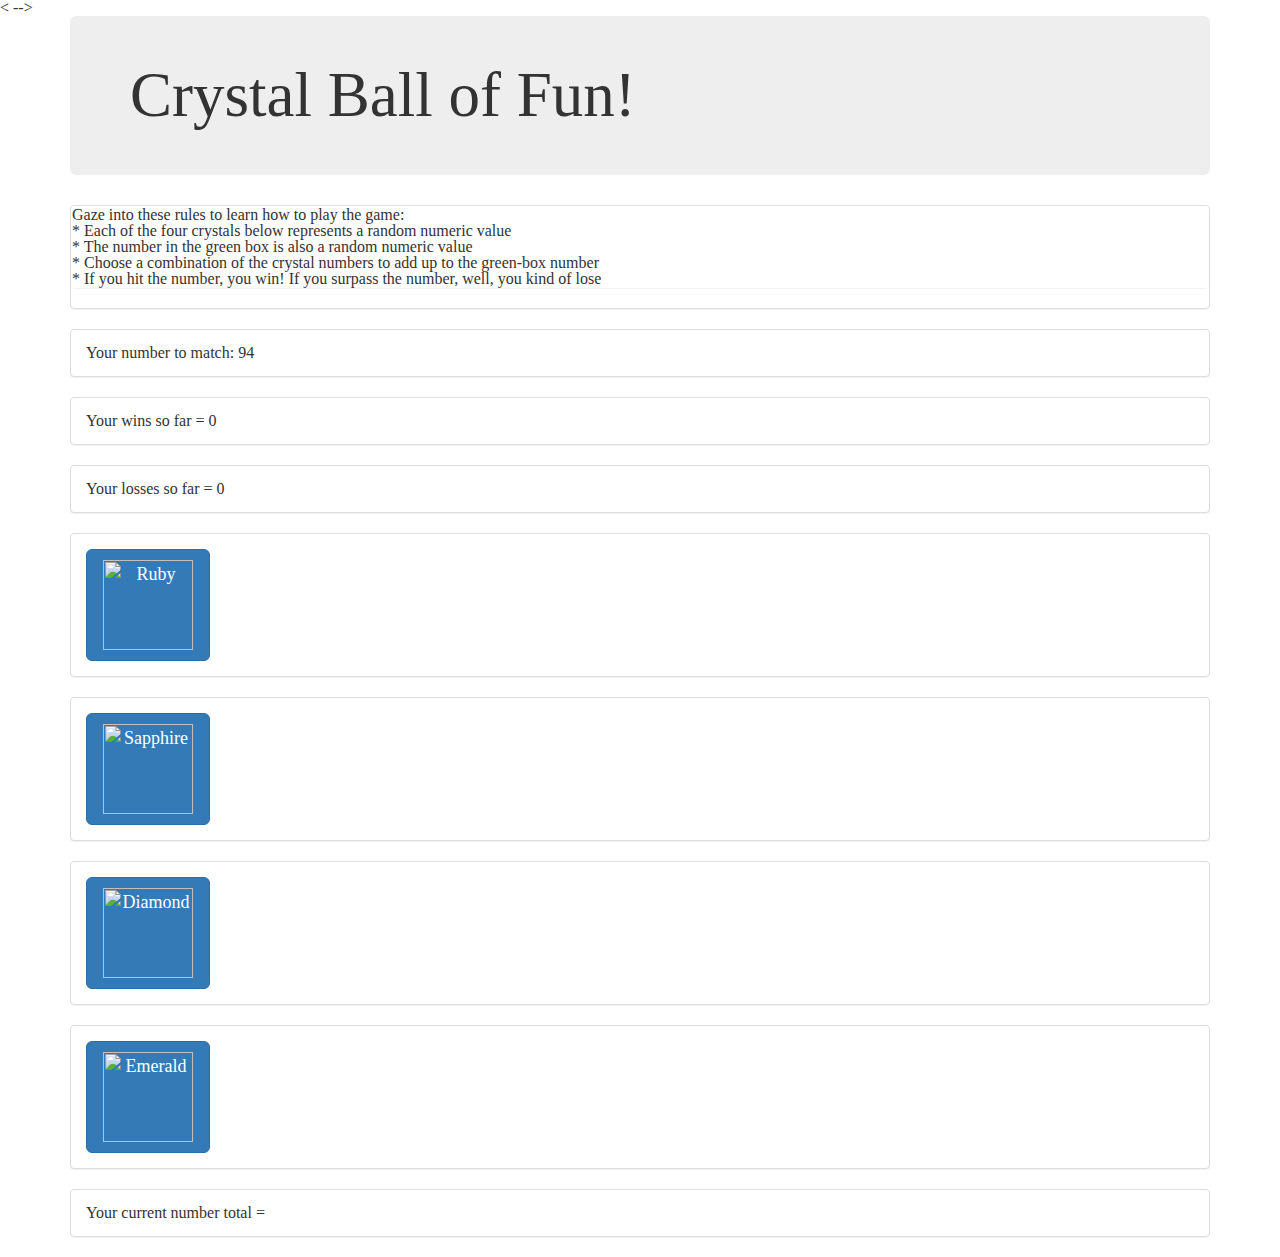
==== index.html @ b811bad9 "Second push - Game Version 1.1" ====
<<!DOCTYPE html>
<html lang="en">
<head>
	<meta charset="UTF-8">
	<title>Crystal Ball of Fun!</title>
	<!-- Bootstrap CDN -->
	<link rel="stylesheet" type="text/css" href="https://maxcdn.bootstrapcdn.com/bootstrap/3.3.7/css/bootstrap.min.css">
	<!-- Reset and Style sheets -->
	<link rel="stylesheet" type="text/css" href="assets/css/reset.css">
	<link rel="stylesheet" type="text/css" href="assets/css/
	style.css"> -->
	<script type="text/javascript" src="https://code.jquery.com/jquery-2.2.0.min.js"></script>
	<script type="text/javascript"></script>

</head>
<body>
	<div class="container">

		<div class="jumbotron">
				<h1>Crystal Ball of Fun!</h1>
		</div>

		<div class="panel panel-default">
			<div class="panel heading">
				<h3 class="panel-title">Gaze into these rules to learn how to play the game:</h3>
				<h1>* Each of the four crystals below represents a random numeric value</h1>
				<h1>* The number in the green box is also a random numeric value</h1>
				<h1>* Choose a combination of the crystal numbers to add up to the green-box number
				<h1>* If you hit the number, you win! If you surpass the number, well, you kind of lose</h1>
			</div>
			</div>

		<!--Randomizer #1-->
		<div class="panel panel-default">	
			<div class="panel-body">
				Your number to match: <span id="randomNumber"></span>
			</div>
		</div>

		<!--Wins-->
		<div class="panel panel-default">
			<div class="panel-body">
				Your wins so far = <span id="winCounter">0</span>
			</div>
		</div>
		
		<!--Losses-->
		<div class="panel panel-default">
			<div class="panel-body">
				Your losses so far = <span id="lossCounter">0</span>
			</div>
		</div>

		<!--Gem #1-->
		<div class="panel panel-default">
			<div class="panel-body">
				 <button id="gem1" class="btn btn-primary btn-lg"><img src="http://www.clker.com/cliparts/Z/S/z/U/T/g/gem-hi.png"
				class="GemsAll" alt="Ruby" width="90" height="90" border="10"></button>
			</div>
		</div>

		<!--Gem #2-->
		<div class="panel panel-default">
			<div class="panel-body">
		   		<button id="gem2" class="btn btn-primary btn-lg"><img src="https://imgs-tuts-dragoart-386112.c.cdn77.org/how-to-draw-a-sapphire_1_000000022473_5.png"
				class="GemsAll" alt="Sapphire" width="90" height="90" border="10"></button>
				</div>
		</div>

		<!--Gem #3-->
		<div class="panel panel-default">
			<div class="panel-body">
			<button id="gem3" class="btn btn-primary btn-lg"><img src="http://www.jewelryimpressions.com/files/19875/chatham/images/ysoctogon3.jpg"
				class="GemsAll" alt="Diamond" width="90" height="90" border="10"></button>
				<span id="Gem3"></span>
			</div>
		</div>

		<!--Gem #4-->
		<div class="panel panel-default">
			<div class="panel-body">
			<button id="gem4" class="btn btn-primary btn-lg"><img src="https://encrypted-tbn3.gstatic.com/images?q=tbn:ANd9GcQQKLiOKazNSJFJNKJH1tiGHKLnl4WxNfIuZ7S4KYLaR1DgE9D9"
				class="GemsAll" alt="Emerald" width="90" height="90" border="10"></button>
				<span id="Gem4"></span>
			</div>
		</div>

		<!--Live number count-->
		<div class="panel panel-default">
			<div class="panel-body">
				Your current number total = <span id="numGuesses"></span>
			</div>
		</div>

		<div id="gemUnoNum"></div>
		<script src="assets/javascript/game.js"></script>

		</div>

	</div>
</body>
</html>
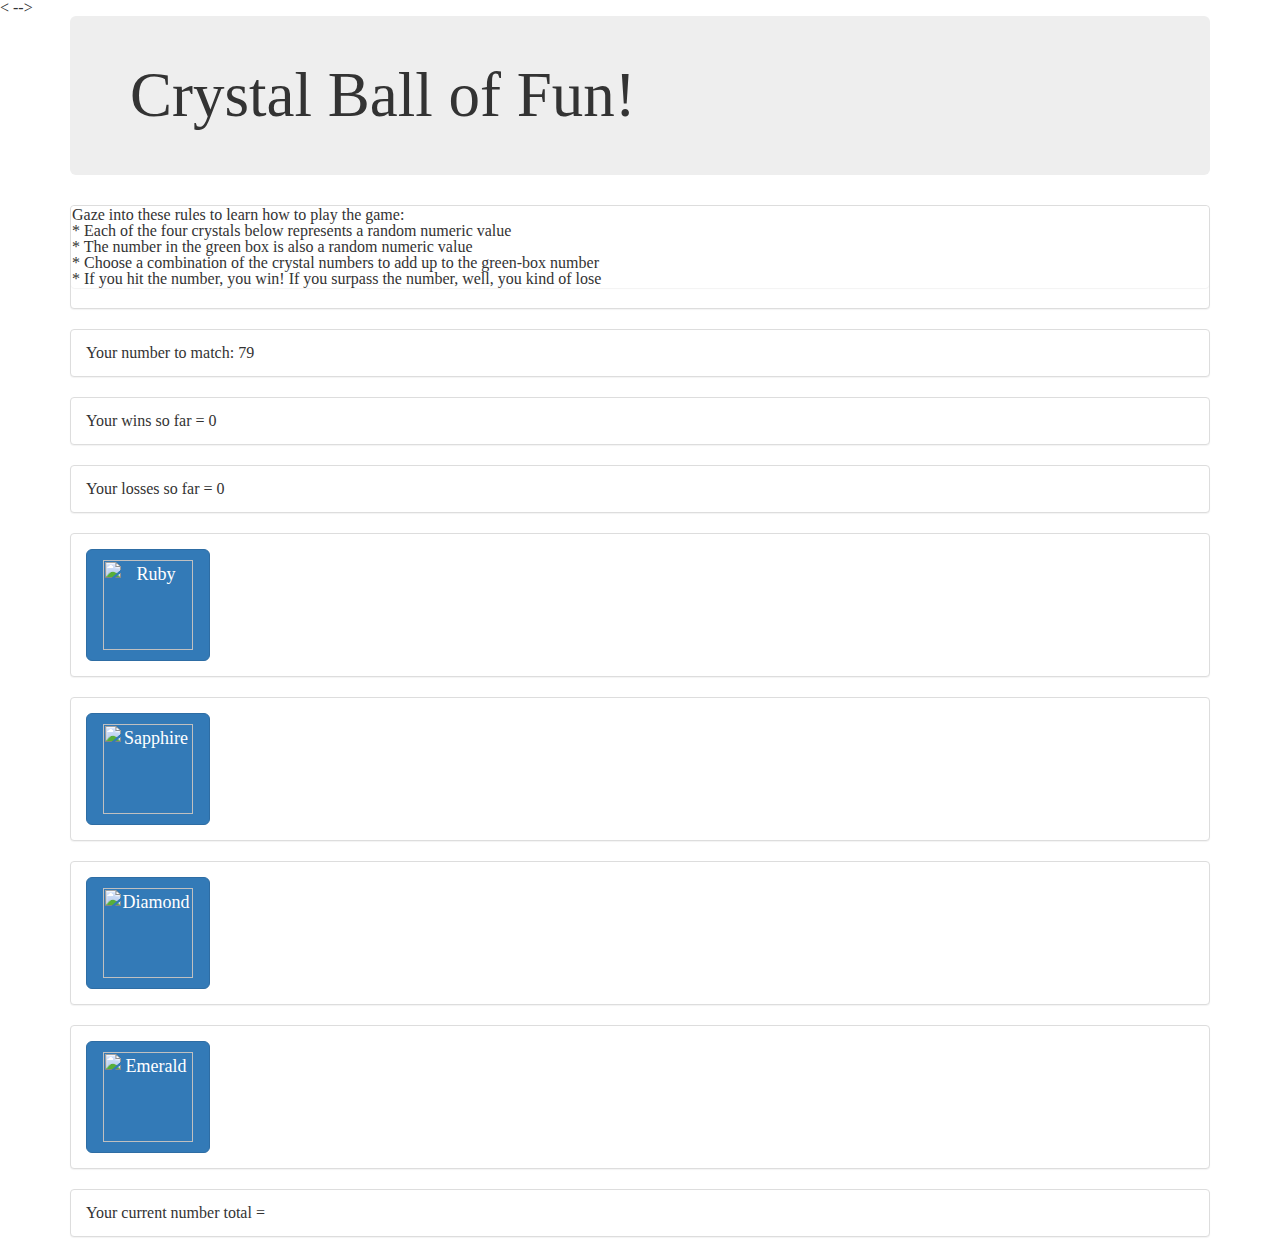
==== commit 4912f7df: "Ver 1.2 push" ====
--- a/index.html
+++ b/index.html
@@ -92,7 +92,6 @@
 			</div>
 		</div>
 
-		<div id="gemUnoNum"></div>
 		<script src="assets/javascript/game.js"></script>
 
 		</div>
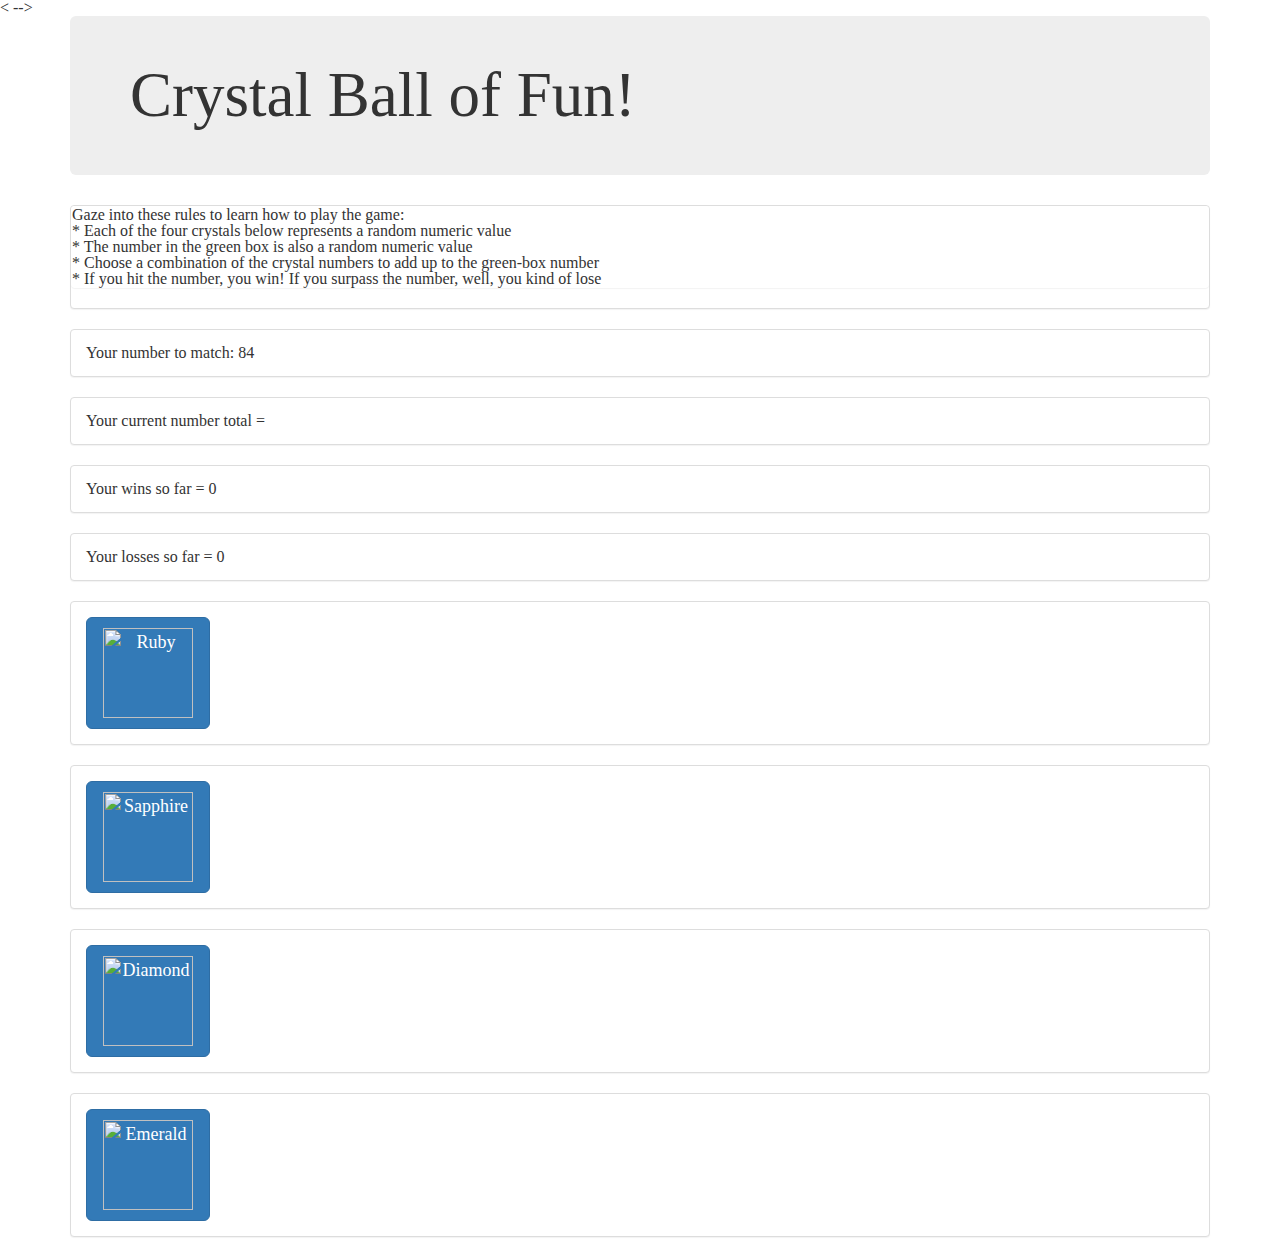
==== commit e3bca9a7: "Ver 1.3" ====
--- a/index.html
+++ b/index.html
@@ -37,6 +37,13 @@
 			</div>
 		</div>
 
+		<!--Live number count-->
+		<div class="panel panel-default">
+			<div class="panel-body">
+				Your current number total = <span id="currTotal"></span>
+			</div>
+		</div>
+
 		<!--Wins-->
 		<div class="panel panel-default">
 			<div class="panel-body">
@@ -72,7 +79,7 @@
 			<div class="panel-body">
 			<button id="gem3" class="btn btn-primary btn-lg"><img src="http://www.jewelryimpressions.com/files/19875/chatham/images/ysoctogon3.jpg"
 				class="GemsAll" alt="Diamond" width="90" height="90" border="10"></button>
-				<span id="Gem3"></span>
+				<!--<span id="Gem3"></span>-->
 			</div>
 		</div>
 
@@ -81,14 +88,7 @@
 			<div class="panel-body">
 			<button id="gem4" class="btn btn-primary btn-lg"><img src="https://encrypted-tbn3.gstatic.com/images?q=tbn:ANd9GcQQKLiOKazNSJFJNKJH1tiGHKLnl4WxNfIuZ7S4KYLaR1DgE9D9"
 				class="GemsAll" alt="Emerald" width="90" height="90" border="10"></button>
-				<span id="Gem4"></span>
-			</div>
-		</div>
-
-		<!--Live number count-->
-		<div class="panel panel-default">
-			<div class="panel-body">
-				Your current number total = <span id="numGuesses"></span>
+				<!--<span id="Gem4"></span>-->
 			</div>
 		</div>
 
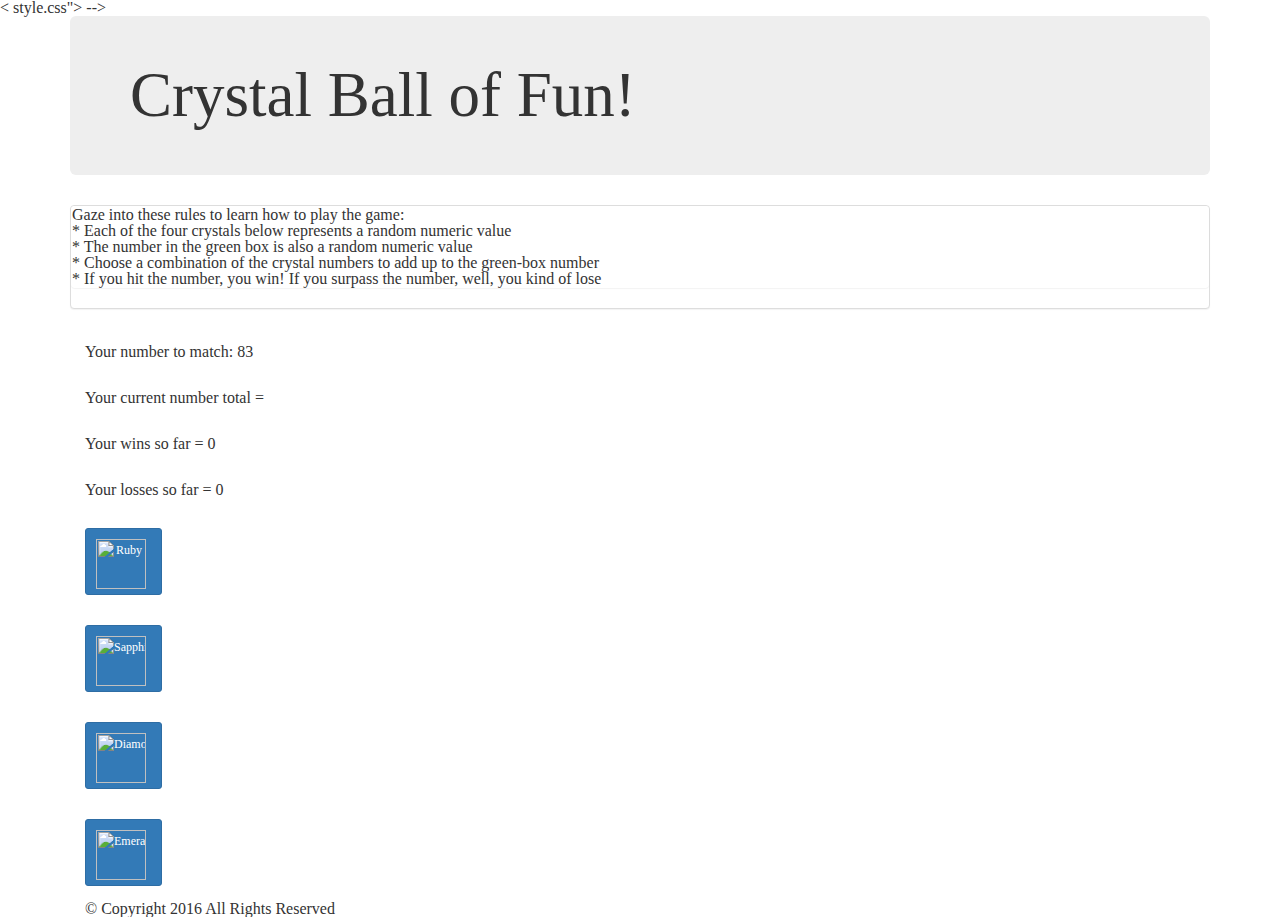
==== commit b6bbdc4a: "Ver 3.1" ====
--- a/index.html
+++ b/index.html
@@ -7,7 +7,7 @@
 	<link rel="stylesheet" type="text/css" href="https://maxcdn.bootstrapcdn.com/bootstrap/3.3.7/css/bootstrap.min.css">
 	<!-- Reset and Style sheets -->
 	<link rel="stylesheet" type="text/css" href="assets/css/reset.css">
-	<link rel="stylesheet" type="text/css" href="assets/css/
+	<link rel="stylesheet" type="text/css" href="assets/css/style.css">
 	style.css"> -->
 	<script type="text/javascript" src="https://code.jquery.com/jquery-2.2.0.min.js"></script>
 	<script type="text/javascript"></script>
@@ -31,67 +31,72 @@
 			</div>
 
 		<!--Randomizer #1-->
-		<div class="panel panel-default">	
+			
 			<div class="panel-body">
 				Your number to match: <span id="randomNumber"></span>
 			</div>
-		</div>
+		
 
 		<!--Live number count-->
-		<div class="panel panel-default">
+		<!--<div class="panel panel-default">-->
 			<div class="panel-body">
 				Your current number total = <span id="currTotal"></span>
 			</div>
-		</div>
+		<!--/div>-->
 
 		<!--Wins-->
-		<div class="panel panel-default">
+		
 			<div class="panel-body">
 				Your wins so far = <span id="winCounter">0</span>
 			</div>
-		</div>
+		
 		
 		<!--Losses-->
-		<div class="panel panel-default">
+		
 			<div class="panel-body">
 				Your losses so far = <span id="lossCounter">0</span>
 			</div>
-		</div>
+			
 
 		<!--Gem #1-->
-		<div class="panel panel-default">
+		<!--<div class="panel panel-default">-->
 			<div class="panel-body">
-				 <button id="gem1" class="btn btn-primary btn-lg"><img src="http://www.clker.com/cliparts/Z/S/z/U/T/g/gem-hi.png"
-				class="GemsAll" alt="Ruby" width="90" height="90" border="10"></button>
+				 <button id="gem1" class="btn btn-primary btn-sm"><img src="http://www.clker.com/cliparts/Z/S/z/U/T/g/gem-hi.png"
+				class="GemsAll" alt="Ruby" width="20" height="20" border="10"></button>
 			</div>
-		</div>
+		<!--</div>-->
 
 		<!--Gem #2-->
-		<div class="panel panel-default">
+		<!--<div class="panel panel-default">-->
 			<div class="panel-body">
-		   		<button id="gem2" class="btn btn-primary btn-lg"><img src="https://imgs-tuts-dragoart-386112.c.cdn77.org/how-to-draw-a-sapphire_1_000000022473_5.png"
-				class="GemsAll" alt="Sapphire" width="90" height="90" border="10"></button>
-				</div>
-		</div>
+		   		<button id="gem2" class="btn btn-primary btn-sm"><img src="https://imgs-tuts-dragoart-386112.c.cdn77.org/how-to-draw-a-sapphire_1_000000022473_5.png"
+				class="GemsAll" alt="Sapphire" width="50" height="50" border="10"></button>
+			</div>
+		<!--/div>-->
 
 		<!--Gem #3-->
-		<div class="panel panel-default">
+			<!--<div class="panel-body">-->
 			<div class="panel-body">
-			<button id="gem3" class="btn btn-primary btn-lg"><img src="http://www.jewelryimpressions.com/files/19875/chatham/images/ysoctogon3.jpg"
-				class="GemsAll" alt="Diamond" width="90" height="90" border="10"></button>
+				<button id="gem3" class="btn btn-primary btn-sm"><img src="http://www.jewelryimpressions.com/files/19875/chatham/images/ysoctogon3.jpg"
+				class="GemsAll" alt="Diamond" width="50" height="50" border="10"></button>
 				<!--<span id="Gem3"></span>-->
+			<!--</div>-->
 			</div>
-		</div>
+		
+		<!--Gem #4-->
+		
+			<div class="panel-body">
+				<button id="gem4" class="btn btn-primary btn-sm"><img src="https://encrypted-tbn3.gstatic.com/images?q=tbn:ANd9GcQQKLiOKazNSJFJNKJH1tiGHKLnl4WxNfIuZ7S4KYLaR1DgE9D9"
+					class="GemsAll" alt="Emerald" width="50" height="50" border="10"></button>
+					<!--<span id="Gem4"></span>-->
+			</div>
 
-		<!--Gem #4-->
-		<div class="panel panel-default">
-			<div class="panel-body">
-			<button id="gem4" class="btn btn-primary btn-lg"><img src="https://encrypted-tbn3.gstatic.com/images?q=tbn:ANd9GcQQKLiOKazNSJFJNKJH1tiGHKLnl4WxNfIuZ7S4KYLaR1DgE9D9"
-				class="GemsAll" alt="Emerald" width="90" height="90" border="10"></button>
-				<!--<span id="Gem4"></span>-->
-			</div>
-		</div>
-
+			<footer>
+				<div class="container">
+					&copy; Copyright 2016 All Rights Reserved
+				</div>
+			</footer>
+		
 		<script src="assets/javascript/game.js"></script>
 
 		</div>
--- a/assets/css/style.css
+++ b/assets/css/style.css
@@ -0,0 +1,16 @@
+.GemsAll {
+	float: 20;
+	width: 50px;
+	height: 50;
+	margin-top: 5px;
+	margin-right: 5px;
+}
+
+footer {
+	clear: both;
+  	overflow: auto;
+}
+
+
+
+
